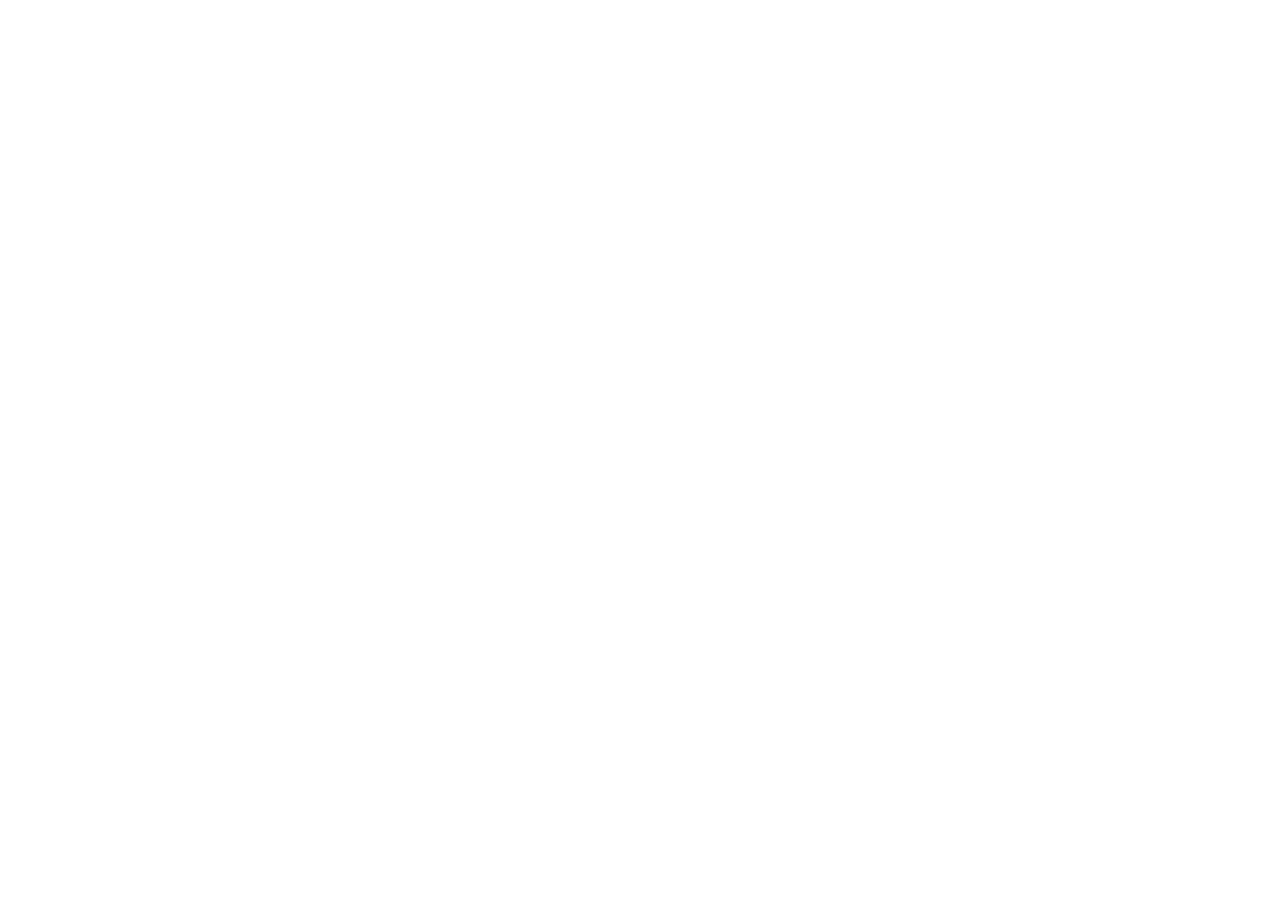
==== index.html @ 9e169b70 "Додає розмітку макету" ====
<!DOCTYPE html>
<html lang="en">
<head>
    <meta charset="UTF-8">
    <meta http-equiv="X-UA-Compatible" content="IE=edge">
    <meta name="viewport" content="width=device-width, initial-scale=1.0">
    <title>Document</title>
</head>
<body>

</body>
</html>
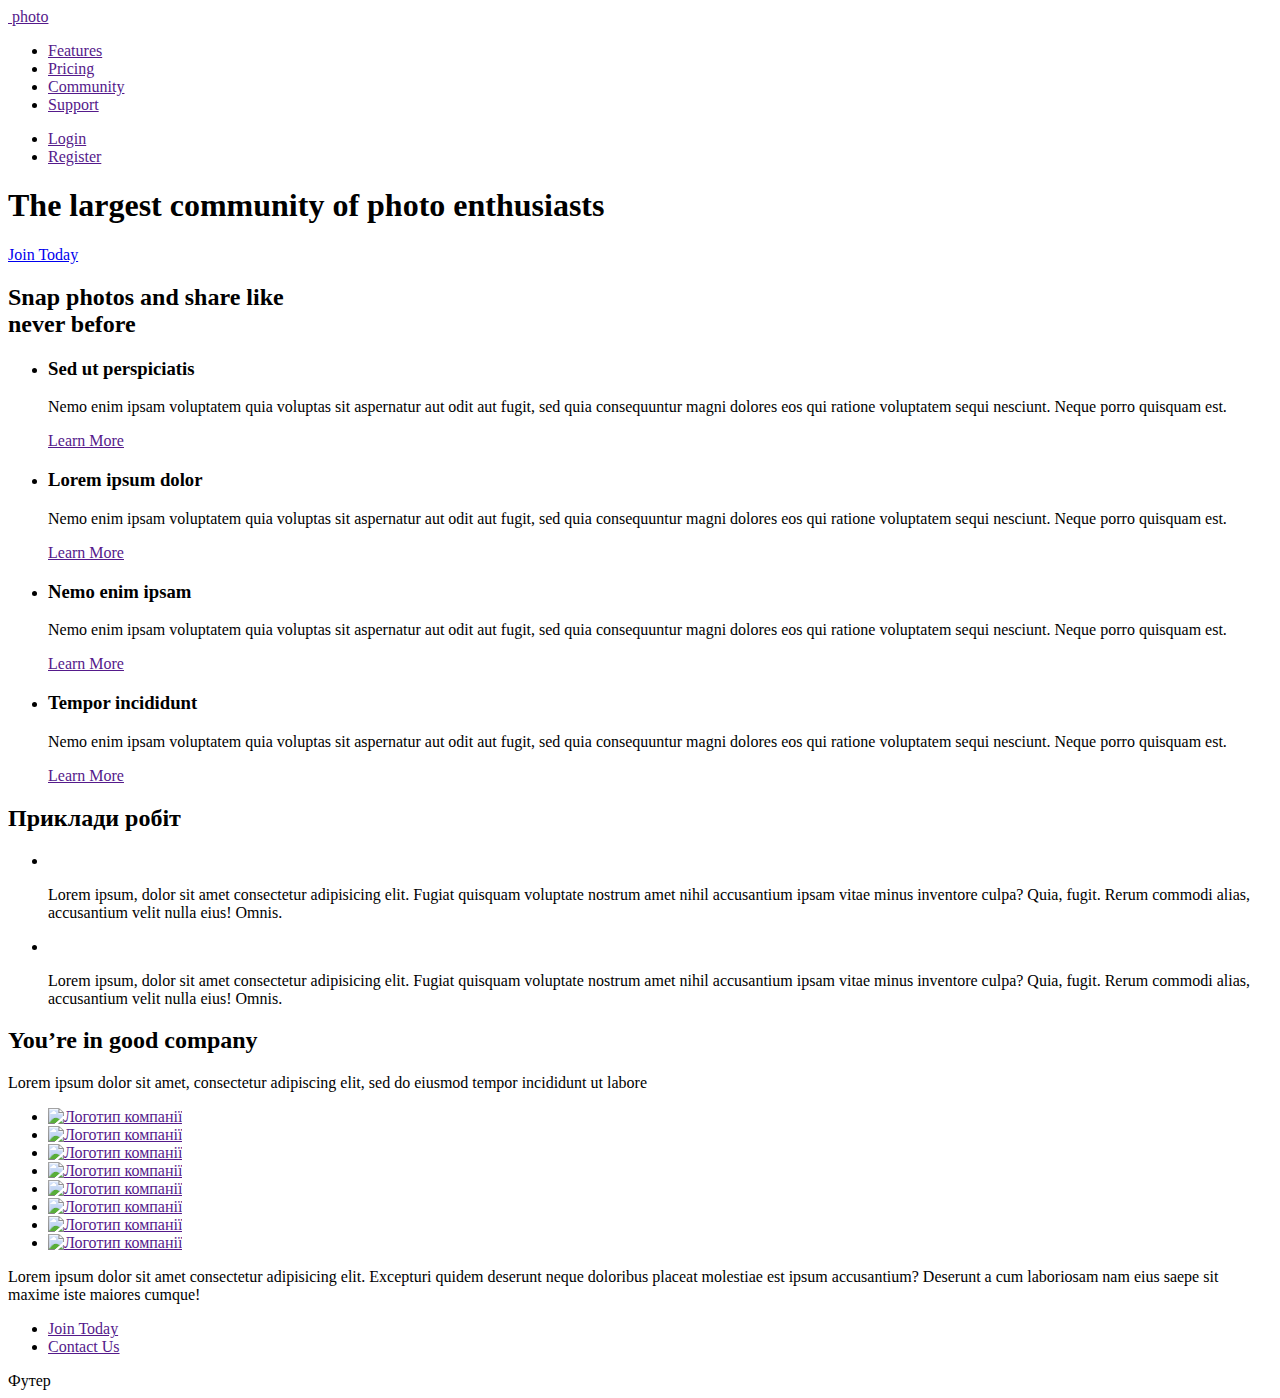
==== commit 7167f4aa: "Create signup" ====
--- a/index.html
+++ b/index.html
@@ -7,6 +7,151 @@
     <title>Document</title>
 </head>
 <body>
-
+    <!-- Шапка сайту -->
+    <header>
+        <nav>
+            <a href="">
+                <img src="./images/logo.svg" alt="">
+                photo
+            </a>
+            <ul>
+                <li><a href="">Features</a></li>
+                <li><a href="">Pricing</a></li>
+                <li><a href="">Community</a></li>
+                <li><a href="">Support</a></li>
+            </ul>
+            
+            <ul>
+                <li><a href="">Login</a></li>
+                <li><a href="">Register</a></li>
+            </ul>
+        </nav>
+    </header>
+    <main>
+        <!-- Hero -->
+        <section>
+            <h1>The largest community of photo enthusiasts</h1>
+            <a href="http://">Join Today</a>
+        </section>
+        <!-- Advantages -->
+        <section>
+            <h2>Snap photos and share like<br> never before</h2>
+            <ul>
+                <li>
+                    <h3>Sed ut perspiciatis</h3>
+                    <p>Nemo enim ipsam voluptatem quia voluptas sit aspernatur aut odit aut fugit, sed quia consequuntur magni
+                        dolores eos qui
+                        ratione voluptatem sequi nesciunt. Neque porro quisquam est.</p>
+                    <a href="">Learn More</a>
+                </li>
+                <li>
+                    <h3>Lorem ipsum dolor</h3>
+                    <p>Nemo enim ipsam voluptatem quia voluptas sit aspernatur aut odit aut fugit, sed quia consequuntur magni
+                        dolores eos qui ratione voluptatem sequi nesciunt. Neque porro quisquam est.</p>
+                    <a href="">Learn More</a>
+                </li>
+                <li>
+                    <h3>Nemo enim ipsam</h3>
+                    <p>Nemo enim ipsam voluptatem quia voluptas sit aspernatur aut odit aut fugit, sed quia consequuntur magni
+                        dolores eos qui ratione voluptatem sequi nesciunt. Neque porro quisquam est.</p>
+                    <a href="">Learn More</a>
+                </li>
+                <li>
+                    <h3>Tempor incididunt</h3>
+                    <p>Nemo enim ipsam voluptatem quia voluptas sit aspernatur aut odit aut fugit, sed quia consequuntur magni
+                        dolores eos qui ratione voluptatem sequi nesciunt. Neque porro quisquam est.</p>
+                    <a href="">Learn More</a>
+                </li>
+            </ul>
+        </section>
+        <!-- Examples -->
+        <section>
+            <h2>Приклади робіт</h2>
+            <ul>
+                <li>
+                    <img src="./images/Rectangle.svg" alt="" width="750">
+                    <p>
+                        Lorem ipsum, dolor sit amet consectetur adipisicing elit. Fugiat quisquam voluptate nostrum amet nihil
+                        accusantium ipsam vitae minus inventore culpa? Quia, fugit. Rerum commodi alias, accusantium velit nulla
+                        eius! Omnis.
+                    </p>
+                </li>
+                <li>
+                    <img src="./images/Rectangle.svg" alt="" width="750">
+                    <p>
+                        Lorem ipsum, dolor sit amet consectetur adipisicing elit. Fugiat quisquam voluptate nostrum amet nihil
+                        accusantium ipsam vitae minus inventore culpa? Quia, fugit. Rerum commodi alias, accusantium velit nulla
+                        eius!
+                        Omnis.
+                    </p>
+                </li>
+            </ul>
+        </section>
+        <!-- Testimonials -->
+        <section>
+            <h2>
+                You’re in good company
+            </h2>
+            <p>
+                Lorem ipsum dolor sit amet, consectetur adipiscing elit, sed do eiusmod tempor incididunt ut labore
+            </p>
+            <ul>
+                <li>
+                    <a href="">
+                        <img src="./images/Rectangle2.svg" alt="Логотип компанії">
+                    </a>
+                </li>
+                <li>
+                    <a href="">
+                        <img src="./images/Rectangle2.svg" alt="Логотип компанії">
+                    </a>
+                </li>
+                <li>
+                    <a href="">
+                        <img src="./images/Rectangle2.svg" alt="Логотип компанії">
+                    </a>
+                </li>
+                <li>
+                    <a href="">
+                        <img src="./images/Rectangle2.svg" alt="Логотип компанії">
+                    </a>
+                </li>
+                <li>
+                    <a href="">
+                        <img src="./images/Rectangle2.svg" alt="Логотип компанії">
+                    </a>
+                </li>
+                <li>
+                    <a href="">
+                        <img src="./images/Rectangle2.svg" alt="Логотип компанії">
+                    </a>
+                </li>
+                <li>
+                    <a href="">
+                        <img src="./images/Rectangle2.svg" alt="Логотип компанії">
+                    </a>
+                </li>
+                <li>
+                    <a href="">
+                        <img src="./images/Rectangle2.svg" alt="Логотип компанії">
+                    </a>
+                </li>
+            </ul>
+        </section>
+        <!-- Signup -->
+        <section>
+            <p>
+                Lorem ipsum dolor sit amet consectetur adipisicing elit. Excepturi quidem deserunt neque doloribus placeat molestiae est ipsum accusantium? Deserunt a cum laboriosam nam eius saepe sit maxime iste maiores cumque!
+            </p>
+            <ul>
+                <li><a href="">Join Today</a></li>
+                <li><a href="">Contact Us</a></li>
+            </ul>
+        </section>
+    </main>
+    <!--Footer-->
+    <footer>
+        Футер
+    </footer>
 </body>
 </html>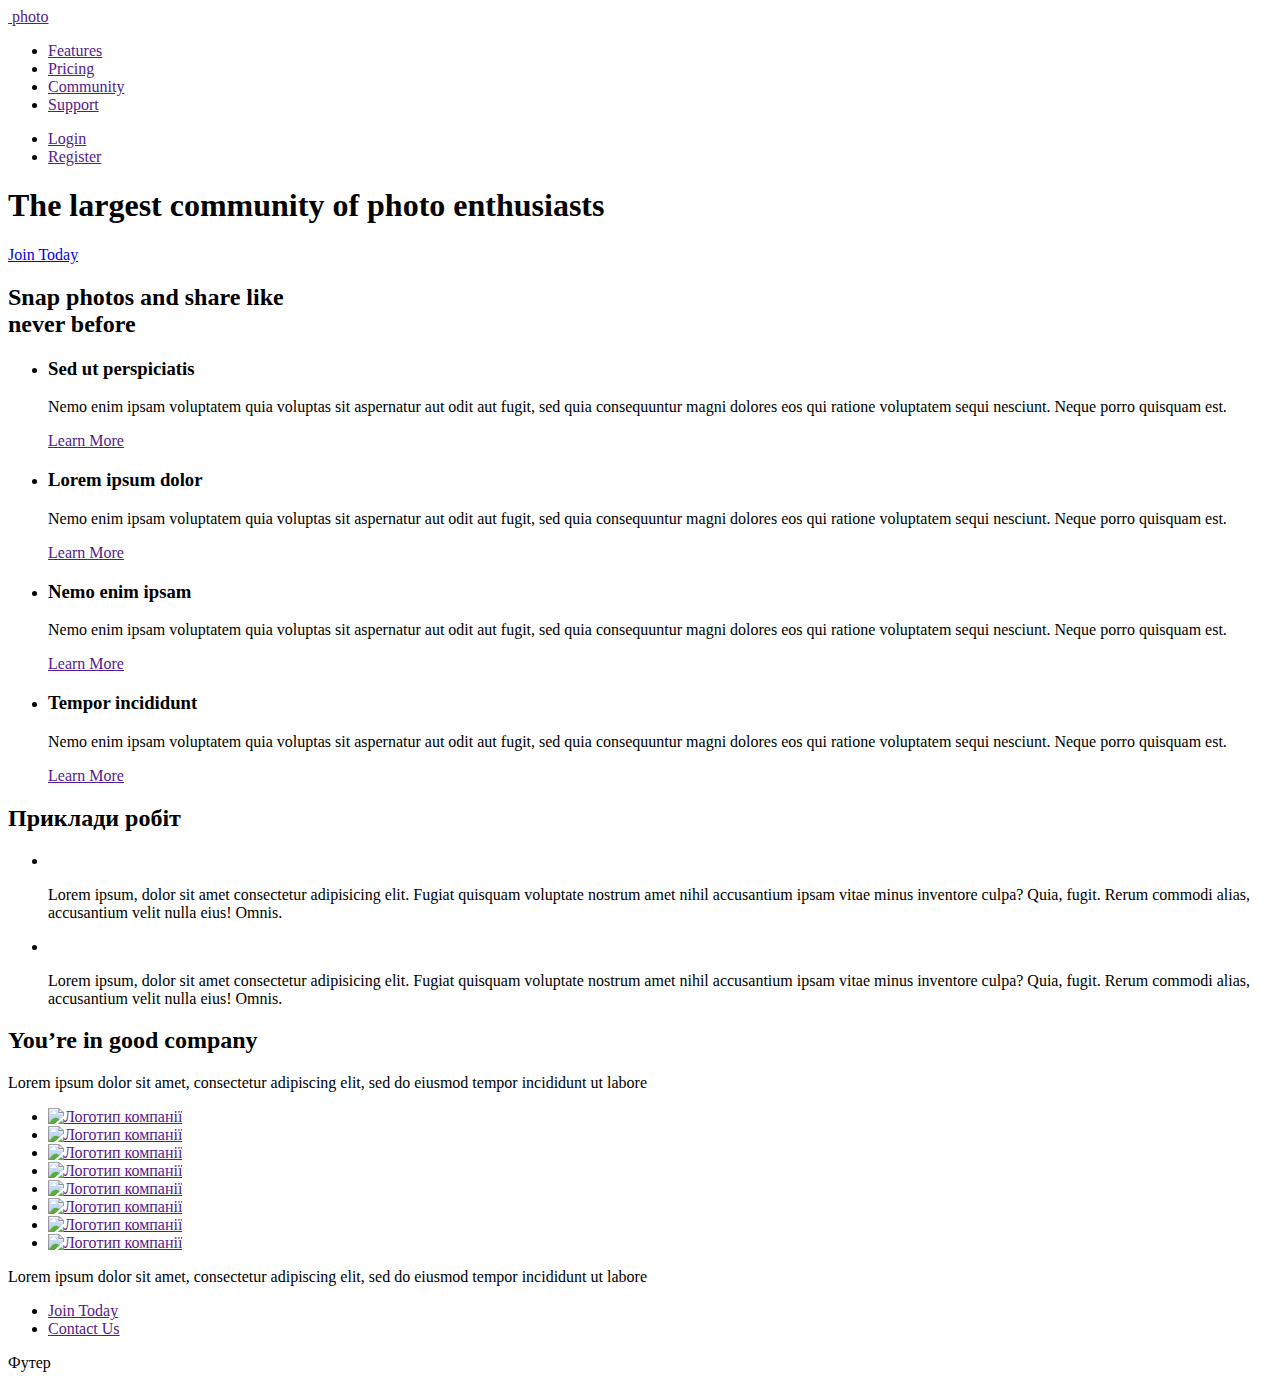
==== commit 059ccca1: "Update index.html" ====
--- a/index.html
+++ b/index.html
@@ -1,17 +1,19 @@
 <!DOCTYPE html>
 <html lang="en">
+
 <head>
-    <meta charset="UTF-8">
-    <meta http-equiv="X-UA-Compatible" content="IE=edge">
-    <meta name="viewport" content="width=device-width, initial-scale=1.0">
-    <title>Document</title>
+    <meta charset="UTF-8" />
+    <meta http-equiv="X-UA-Compatible" content="IE=edge" />
+    <meta name="viewport" content="width=device-width, initial-scale=1.0" />
+    <title>Home</title>
 </head>
+
 <body>
     <!-- Шапка сайту -->
     <header>
         <nav>
             <a href="">
-                <img src="./images/logo.svg" alt="">
+                <img src="./images/logo.svg" alt="" />
                 photo
             </a>
             <ul>
@@ -20,7 +22,7 @@
                 <li><a href="">Community</a></li>
                 <li><a href="">Support</a></li>
             </ul>
-            
+
             <ul>
                 <li><a href="">Login</a></li>
                 <li><a href="">Register</a></li>
@@ -35,31 +37,45 @@
         </section>
         <!-- Advantages -->
         <section>
-            <h2>Snap photos and share like<br> never before</h2>
+            <h2>
+                Snap photos and share like<br />
+                never before
+            </h2>
             <ul>
                 <li>
                     <h3>Sed ut perspiciatis</h3>
-                    <p>Nemo enim ipsam voluptatem quia voluptas sit aspernatur aut odit aut fugit, sed quia consequuntur magni
-                        dolores eos qui
-                        ratione voluptatem sequi nesciunt. Neque porro quisquam est.</p>
+                    <p>
+                        Nemo enim ipsam voluptatem quia voluptas sit aspernatur aut odit
+                        aut fugit, sed quia consequuntur magni dolores eos qui ratione
+                        voluptatem sequi nesciunt. Neque porro quisquam est.
+                    </p>
                     <a href="">Learn More</a>
                 </li>
                 <li>
                     <h3>Lorem ipsum dolor</h3>
-                    <p>Nemo enim ipsam voluptatem quia voluptas sit aspernatur aut odit aut fugit, sed quia consequuntur magni
-                        dolores eos qui ratione voluptatem sequi nesciunt. Neque porro quisquam est.</p>
+                    <p>
+                        Nemo enim ipsam voluptatem quia voluptas sit aspernatur aut odit
+                        aut fugit, sed quia consequuntur magni dolores eos qui ratione
+                        voluptatem sequi nesciunt. Neque porro quisquam est.
+                    </p>
                     <a href="">Learn More</a>
                 </li>
                 <li>
                     <h3>Nemo enim ipsam</h3>
-                    <p>Nemo enim ipsam voluptatem quia voluptas sit aspernatur aut odit aut fugit, sed quia consequuntur magni
-                        dolores eos qui ratione voluptatem sequi nesciunt. Neque porro quisquam est.</p>
+                    <p>
+                        Nemo enim ipsam voluptatem quia voluptas sit aspernatur aut odit
+                        aut fugit, sed quia consequuntur magni dolores eos qui ratione
+                        voluptatem sequi nesciunt. Neque porro quisquam est.
+                    </p>
                     <a href="">Learn More</a>
                 </li>
                 <li>
                     <h3>Tempor incididunt</h3>
-                    <p>Nemo enim ipsam voluptatem quia voluptas sit aspernatur aut odit aut fugit, sed quia consequuntur magni
-                        dolores eos qui ratione voluptatem sequi nesciunt. Neque porro quisquam est.</p>
+                    <p>
+                        Nemo enim ipsam voluptatem quia voluptas sit aspernatur aut odit
+                        aut fugit, sed quia consequuntur magni dolores eos qui ratione
+                        voluptatem sequi nesciunt. Neque porro quisquam est.
+                    </p>
                     <a href="">Learn More</a>
                 </li>
             </ul>
@@ -69,71 +85,71 @@
             <h2>Приклади робіт</h2>
             <ul>
                 <li>
-                    <img src="./images/Rectangle.svg" alt="" width="750">
+                    <img src="./images/placeholder.svg" alt="" width="750" />
                     <p>
-                        Lorem ipsum, dolor sit amet consectetur adipisicing elit. Fugiat quisquam voluptate nostrum amet nihil
-                        accusantium ipsam vitae minus inventore culpa? Quia, fugit. Rerum commodi alias, accusantium velit nulla
-                        eius! Omnis.
+                        Lorem ipsum, dolor sit amet consectetur adipisicing elit. Fugiat
+                        quisquam voluptate nostrum amet nihil accusantium ipsam vitae
+                        minus inventore culpa? Quia, fugit. Rerum commodi alias,
+                        accusantium velit nulla eius! Omnis.
                     </p>
                 </li>
                 <li>
-                    <img src="./images/Rectangle.svg" alt="" width="750">
+                    <img src="./images/placeholder.svg" alt="" width="750" />
                     <p>
-                        Lorem ipsum, dolor sit amet consectetur adipisicing elit. Fugiat quisquam voluptate nostrum amet nihil
-                        accusantium ipsam vitae minus inventore culpa? Quia, fugit. Rerum commodi alias, accusantium velit nulla
-                        eius!
-                        Omnis.
+                        Lorem ipsum, dolor sit amet consectetur adipisicing elit. Fugiat
+                        quisquam voluptate nostrum amet nihil accusantium ipsam vitae
+                        minus inventore culpa? Quia, fugit. Rerum commodi alias,
+                        accusantium velit nulla eius! Omnis.
                     </p>
                 </li>
             </ul>
         </section>
         <!-- Testimonials -->
         <section>
-            <h2>
-                You’re in good company
-            </h2>
+            <h2>You’re in good company</h2>
             <p>
-                Lorem ipsum dolor sit amet, consectetur adipiscing elit, sed do eiusmod tempor incididunt ut labore
+                Lorem ipsum dolor sit amet, consectetur adipiscing elit, sed do
+                eiusmod tempor incididunt ut labore
             </p>
             <ul>
                 <li>
                     <a href="">
-                        <img src="./images/Rectangle2.svg" alt="Логотип компанії">
+                        <img src="./images/icon.svg" alt="Логотип компанії" />
                     </a>
                 </li>
                 <li>
                     <a href="">
-                        <img src="./images/Rectangle2.svg" alt="Логотип компанії">
+                        <img src="./images/icon.svg" alt="Логотип компанії" />
                     </a>
                 </li>
                 <li>
                     <a href="">
-                        <img src="./images/Rectangle2.svg" alt="Логотип компанії">
+                        <img src="./images/icon.svg" alt="Логотип компанії" />
                     </a>
                 </li>
                 <li>
                     <a href="">
-                        <img src="./images/Rectangle2.svg" alt="Логотип компанії">
+                        <img src="./images/icon.svg" alt="Логотип компанії" />
                     </a>
                 </li>
                 <li>
                     <a href="">
-                        <img src="./images/Rectangle2.svg" alt="Логотип компанії">
+                        <img src="./images/icon.svg" alt="Логотип компанії" />
                     </a>
                 </li>
                 <li>
                     <a href="">
-                        <img src="./images/Rectangle2.svg" alt="Логотип компанії">
+                        <img src="./images/icon.svg" alt="Логотип компанії" />
                     </a>
                 </li>
                 <li>
                     <a href="">
-                        <img src="./images/Rectangle2.svg" alt="Логотип компанії">
+                        <img src="./images/icon.svg" alt="Логотип компанії" />
                     </a>
                 </li>
                 <li>
                     <a href="">
-                        <img src="./images/Rectangle2.svg" alt="Логотип компанії">
+                        <img src="./images/icon.svg" alt="Логотип компанії" />
                     </a>
                 </li>
             </ul>
@@ -141,7 +157,8 @@
         <!-- Signup -->
         <section>
             <p>
-                Lorem ipsum dolor sit amet consectetur adipisicing elit. Excepturi quidem deserunt neque doloribus placeat molestiae est ipsum accusantium? Deserunt a cum laboriosam nam eius saepe sit maxime iste maiores cumque!
+                Lorem ipsum dolor sit amet, consectetur adipiscing elit, sed do
+                eiusmod tempor incididunt ut labore
             </p>
             <ul>
                 <li><a href="">Join Today</a></li>
@@ -150,8 +167,7 @@
         </section>
     </main>
     <!--Footer-->
-    <footer>
-        Футер
-    </footer>
+    <footer>Футер</footer>
 </body>
+
 </html>